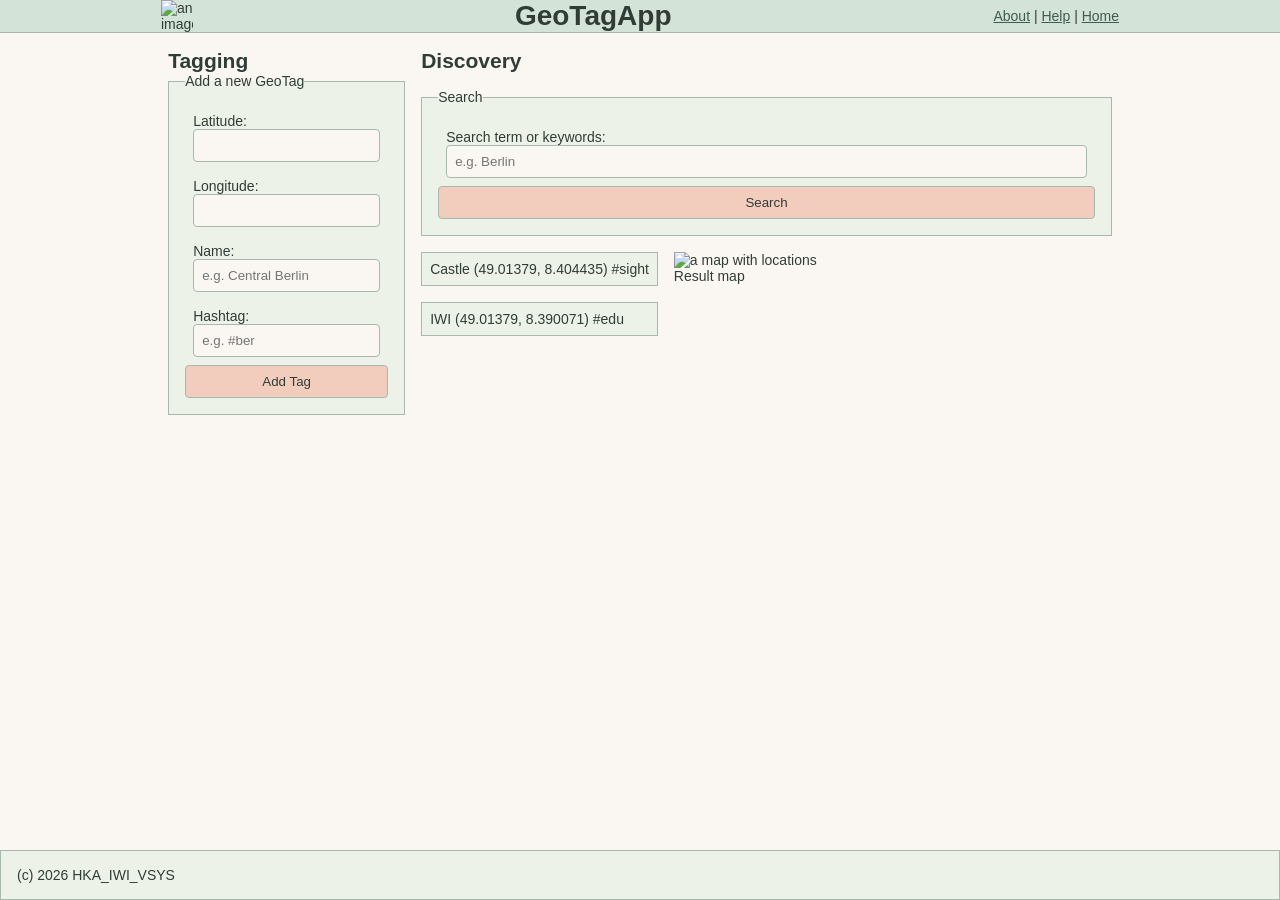
==== Aufgabe2/gta_v2/public/index.html @ 18484bcd "implement a2 and its subtasks" ====
<!DOCTYPE html>

<!-- File origin: VS1LAB A1a -->

<html lang="en">

<head>
    <link rel='stylesheet' href='https://unpkg.com/leaflet@1.9.4/dist/leaflet.css'
        integrity="sha256-p4NxAoJBhIIN+hmNHrzRCf9tD/miZyoHS5obTRR9BMY="
        crossorigin=""/>
    <script src="https://unpkg.com/leaflet@1.9.4/dist/leaflet.js"
        integrity="sha256-20nQCchB9co0qIjJZRGuk2/Z9VM+kNiyxNV1lvTlZBo="
        crossorigin=""></script>
    <meta charset="UTF-8">
    <meta name="viewport" content="width=device-width, initial-scale=1.0">
    <title>GeoTagApp</title>
    <link rel="stylesheet" href="./stylesheets/style.css" />
</head>

<body>
    <header class="header">
        <img src="./images/location.png" class="header__image" alt="an image of a map and location">
        <h1 class="header__title">GeoTagApp</h1>
        <nav class="header__navigation">
            <a href="#">About</a> | <a href="#">Help</a> | <a href="/">Home</a>
        </nav>
    </header>

    <main class="main">
        <section class="main__tagging tagging">
            <h2>Tagging</h2>

            <!-- ############### VS1Lab 1a Form 1 Start -->
            <form id="tag-form" action="/tagging" method="post">
                <fieldset id="tag-fieldset">
                    <legend>Add a new GeoTag</legend>
                    <label>
                        Latitude:
                        <input id="tag-latitude" type="number" readonly>
                    </label>
                    <label>
                        Longitude:
                        <input id="tag-longitude" type="number" readonly>
                    </label>

                    <label>
                        Name:
                        <input id="tag-name" type="text" placeholder="e.g. Central Berlin" maxlength="10" required>
                    </label>

                    <label>
                        Hashtag:
                        <input id="tag-hashtag" type="text" pattern="#[a-zA-Z]{10}" placeholder="e.g. #ber">
                    </label>

                    <input type="submit" value="Add Tag">
                </fieldset>
            </form>
            <!-- ############### VS1Lab 1a Form 1 End -->

        </section>

        <section class="main__discovery discovery">
            <h2 class="discovery__title">Discovery</h2>

            <!-- ############### VS1Lab 1a Form 2 Start -->
            <form class="discovery__search" id="discoveryFilterForm" action="/discovery" method="post">
                <fieldset id="discovery-fieldset">
                    <legend>Search</legend>
                    <label>
                        Search term or keywords:
                        <input id="discovery-search" type="text" placeholder="e.g. Berlin">
                    </label>

                    <input id="discovery-latitude" type="hidden" name="latitude">
                    <input id="discovery-longitude" type="hidden" name="longitude">

                    <input id="discovery-submit" type="submit" value="Search">
                </fieldset>

            </form>
            <!-- ############### VS1Lab 1a Form 2 End -->

            <div class="discovery__wrapper">
                <div class="discovery__taglist">
                    <ul class="discovery__results" id="discoveryResults">
                        <li>Castle (49.01379, 8.404435) #sight</li>
                        <li>IWI (49.01379, 8.390071) #edu</li>
                    </ul>
                </div>

                <div id="map" class="discovery__map">
                    <img src="./images/mapview.jpg" alt="a map with locations" id="mapView" />
                    <span>Result map</span>
                </div>
            </div>
        </section>

    </main>

    <footer class="footer">
        <span>(c) 2026 HKA_IWI_VSYS</span>
    </footer>
    <script src="./javascripts/geotagging.js"></script>
</body>

</html>
---- Aufgabe2/gta_v2/public/stylesheets/style.css ----
/*
  File origin: VS1LAB A1b

  CSS style is BEM. Classes used for CSS, IDs for JavaScript querying (future use).
  CSS variables used for clarity and themability (e.g. through SSR).
  Inherited box sizing used for ease of including 3rd party content-box components.
*/

/* Global styling */

html {
  box-sizing: border-box;
}

* {
  margin: 0;
  padding: 0;

  /* This approach prevents issues with 3rd party content-box components */
  box-sizing: inherit;
}


/* Variables (example: see declaration for "a" below) */

:root {
  --link-color: #405B50;
  --background-color: #FAF7F2;
  --border-color: #A7B8AE;
  --text-color: #303D36;
  --surface-color: #EDF2E9;
  --accent-color: #F2CDBD;
  --header-color: #D4E3D8;
}


/* HTML element styles */

body {
  font: 14px "Lucida Grande", Helvetica, Arial, sans-serif;
  color: var(--text-color);
  background-color: var(--background-color);
  display: flex;
  flex-direction: column;
  min-height: 100vh;
}

a {
  color: var(--link-color);
}

/* ### TODO ### Styles for other HTML elements */

input {
  color: var(--text-color);
  background-color: var(--background-color);
}

input[type="submit"] {
  color: var(--text-color);
  background-color: var(--accent-color);
}

/* Grid styles (no changes required) */

.row {
  width: 100%;
  display: flex;
  justify-content: space-between;
  flex: 1;
}

.col-1 {
  width: calc(8.33% - 1rem);
}

.col-2 {
  width: calc(16.66% - 1rem);
}

.col-3 {
  width: calc(25% - 1rem);
}

.col-4 {
  width: calc(33.33% - 1rem);
}

.col-5 {
  width: calc(41.66% - 1rem);
}

.col-6 {
  width: calc(50% - 1rem);
}

.col-7 {
  width: calc(58.33% - 1rem);
}

.col-8 {
  width: calc(66.66% - 1rem);
}

.col-9 {
  width: calc(75% - 1rem);
}

.col-10 {
  width: calc(83.33% - 1rem);
}

.col-11 {
  width: calc(91.66% - 1rem);
}

.col-12 {
  width: calc(100% - 1rem);
}

/* ### TODO ### Styles for Header Component */

.header {
  display: flex;
  align-items: center;
  justify-content: space-around;
  color: var(--text-color);
  background: var(--header-color);
  border-bottom: 1px solid var(--border-color);
}

.header a {
  color: var(--link-color);
}

.header img {
  width: 2rem;
  height: 2rem;
}

/* ### TODO ### Styles for Main Component */

.main {
  display: flex;
  margin: 1rem auto;
  gap: 1rem;
}

/* ### TODO ### Styles for Tagging component */

#tag-fieldset {
  display: flex;
  flex-direction: column;
  border: 1px solid var(--border-color);
  background-color: var(--surface-color);
  padding: 1rem;
}

#tag-fieldset label {
  display: flex;
  flex-direction: column;
  padding: 0.5rem;
}

#tag-fieldset input {
  border: 1px solid var(--border-color);
  border-radius: 0.25rem;
  padding: 0.5rem;
}

/* ### TODO ### Styles for Discovery component */

#discovery-fieldset {
  display: flex;
  flex-direction: column;
  border: 1px solid var(--border-color);
  background-color: var(--surface-color);
  padding: 1rem;
}

#discovery-fieldset label {
  display: flex;
  flex-direction: column;
  padding: 0.5rem;
}

#discovery-fieldset input {
  border: 1px solid var(--border-color);
  border-radius: 0.25rem;
  padding: 0.5rem;
}

.discovery {
  display: flex;
  flex-direction: column;
  gap: 1rem;
}

.discovery__wrapper {
  display: flex;
  flex-direction: row;
  gap: 1rem;
}

.discovery__results {
  list-style: none;
  display: flex;
  flex-direction: column;
  gap: 1rem;
}

.discovery__results li {
  border: 1px solid var(--border-color);
  background-color: var(--surface-color);
  padding: 0.5rem;
}

#map {
  display: flex;
  flex-direction: column;
  width: 438px;
  max-width: 100%;
  min-width: 0;
  height: 500px;
}

#mapView {
  width: 100%;
  height: auto;
}


/* ### TODO ### Styles for Footer Component */

.footer {
  display: flex;
  margin-top: auto;
  border: 1px solid var(--border-color);
  background-color: var(--surface-color);
  padding: 1rem;
}


/* ### TODO ### Media Queries */

@media (max-width: 700px) {
  .main {
    flex-direction: column;
  }

  .discovery__wrapper {
    flex-direction: column;
  }

}
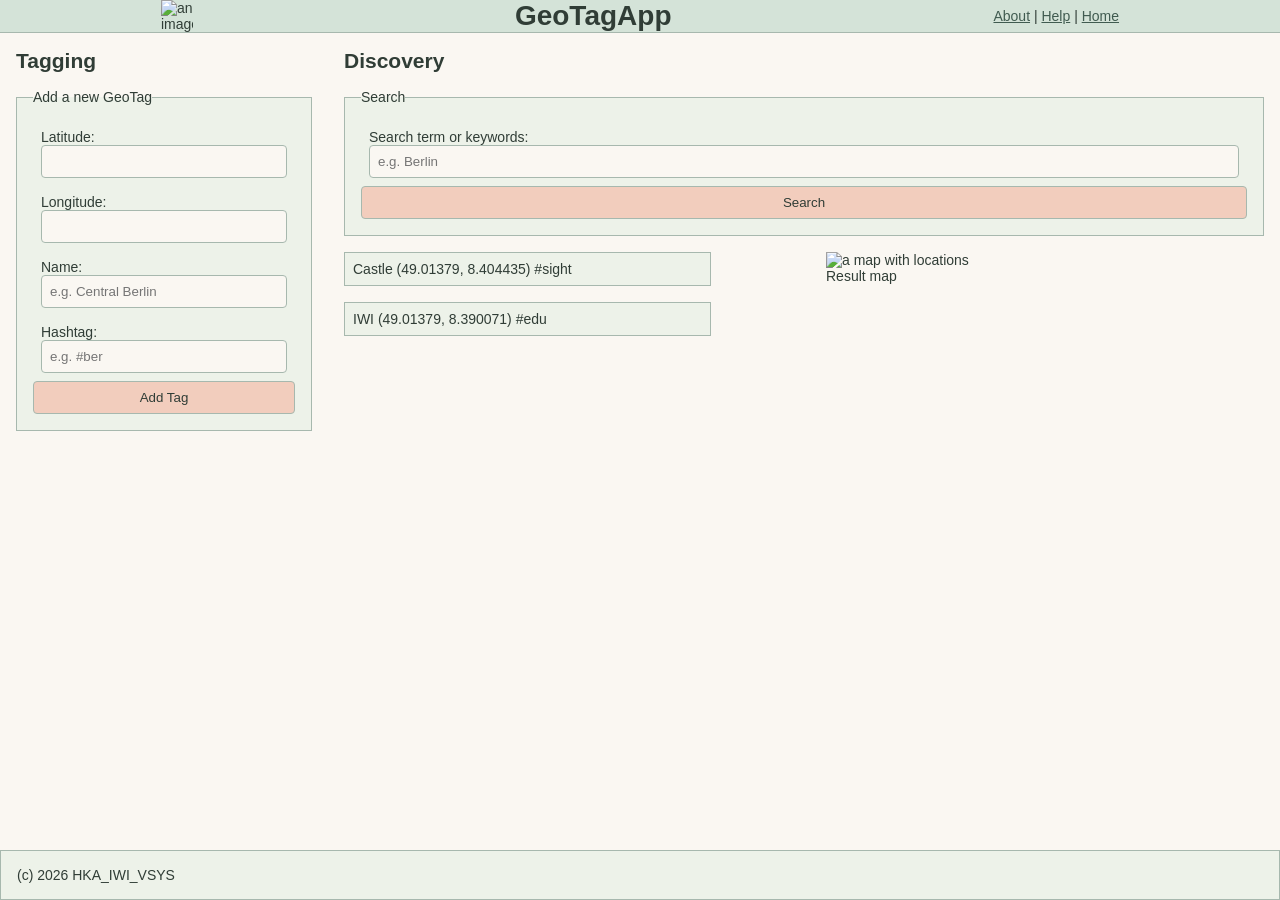
==== commit ec3b1e0d: "Merge Fix CSS layout" ====
--- a/Aufgabe2/gta_v2/public/index.html
+++ b/Aufgabe2/gta_v2/public/index.html
@@ -26,8 +26,8 @@
         </nav>
     </header>
 
-    <main class="main">
-        <section class="main__tagging tagging">
+    <main class="main row">
+        <section class="main__tagging tagging col-3">
             <h2>Tagging</h2>
 
             <!-- ############### VS1Lab 1a Form 1 Start -->
@@ -50,7 +50,7 @@
 
                     <label>
                         Hashtag:
-                        <input id="tag-hashtag" type="text" pattern="#[a-zA-Z]{10}" placeholder="e.g. #ber">
+                        <input id="tag-hashtag" type="text" pattern="#[a-zA-Z]{1,10}" placeholder="e.g. #ber">
                     </label>
 
                     <input type="submit" value="Add Tag">
@@ -60,7 +60,7 @@
 
         </section>
 
-        <section class="main__discovery discovery">
+        <section class="main__discovery discovery col-9">
             <h2 class="discovery__title">Discovery</h2>
 
             <!-- ############### VS1Lab 1a Form 2 Start -->
@@ -81,15 +81,15 @@
             </form>
             <!-- ############### VS1Lab 1a Form 2 End -->
 
-            <div class="discovery__wrapper">
-                <div class="discovery__taglist">
+            <div class="discovery__wrapper row">
+                <div class="discovery__taglist col-5">
                     <ul class="discovery__results" id="discoveryResults">
                         <li>Castle (49.01379, 8.404435) #sight</li>
                         <li>IWI (49.01379, 8.390071) #edu</li>
                     </ul>
                 </div>
 
-                <div id="map" class="discovery__map">
+                <div id="map" class="discovery__map col-7">
                     <img src="./images/mapview.jpg" alt="a map with locations" id="mapView" />
                     <span>Result map</span>
                 </div>
--- a/Aufgabe2/gta_v2/public/stylesheets/style.css
+++ b/Aufgabe2/gta_v2/public/stylesheets/style.css
@@ -143,6 +143,7 @@
 .main {
   display: flex;
   margin: 1rem auto;
+  padding: 0 1rem;
   gap: 1rem;
 }
 
@@ -163,6 +164,7 @@
 }
 
 #tag-fieldset input {
+  width: 100%;
   border: 1px solid var(--border-color);
   border-radius: 0.25rem;
   padding: 0.5rem;
@@ -185,11 +187,13 @@
 }
 
 #discovery-fieldset input {
+  width: 100%;
   border: 1px solid var(--border-color);
   border-radius: 0.25rem;
   padding: 0.5rem;
 }
 
+.tagging,
 .discovery {
   display: flex;
   flex-direction: column;
@@ -244,12 +248,12 @@
 /* ### TODO ### Media Queries */
 
 @media (max-width: 700px) {
-  .main {
+  .row {
     flex-direction: column;
   }
 
-  .discovery__wrapper {
-    flex-direction: column;
+  [class*="col-"] {
+    width: 100%;
   }
 
 }
